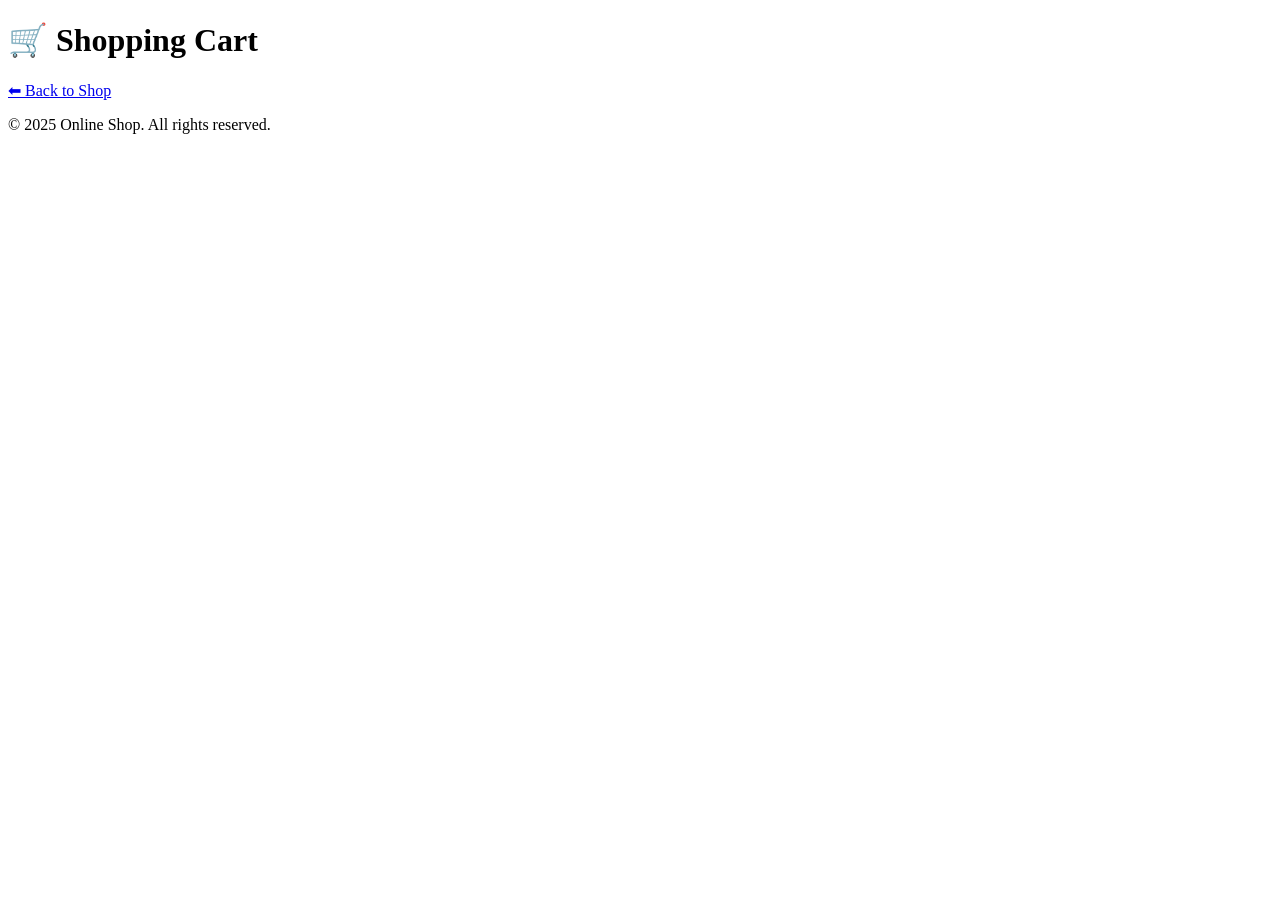
==== cart.html @ 01576b14 "Create cart.html" ====
<!DOCTYPE html>
<html lang="en">
<head>
  <meta charset="UTF-8" />
  <meta name="viewport" content="width=device-width, initial-scale=1.0" />
  <title>🛒 Your Cart</title>
  <link rel="stylesheet" href="style.css" />
</head>
<body>
  <header>
    <h1>🛒 Shopping Cart</h1>
    <a href="index.html" class="cart-link">⬅ Back to Shop</a>
  </header>

  <main id="cartContainer"></main>

  <footer>
    <p> © 2025 Online Shop. All rights reserved.</p>
  </footer>

  <script src="cart.js"></script>
</body>
</html>
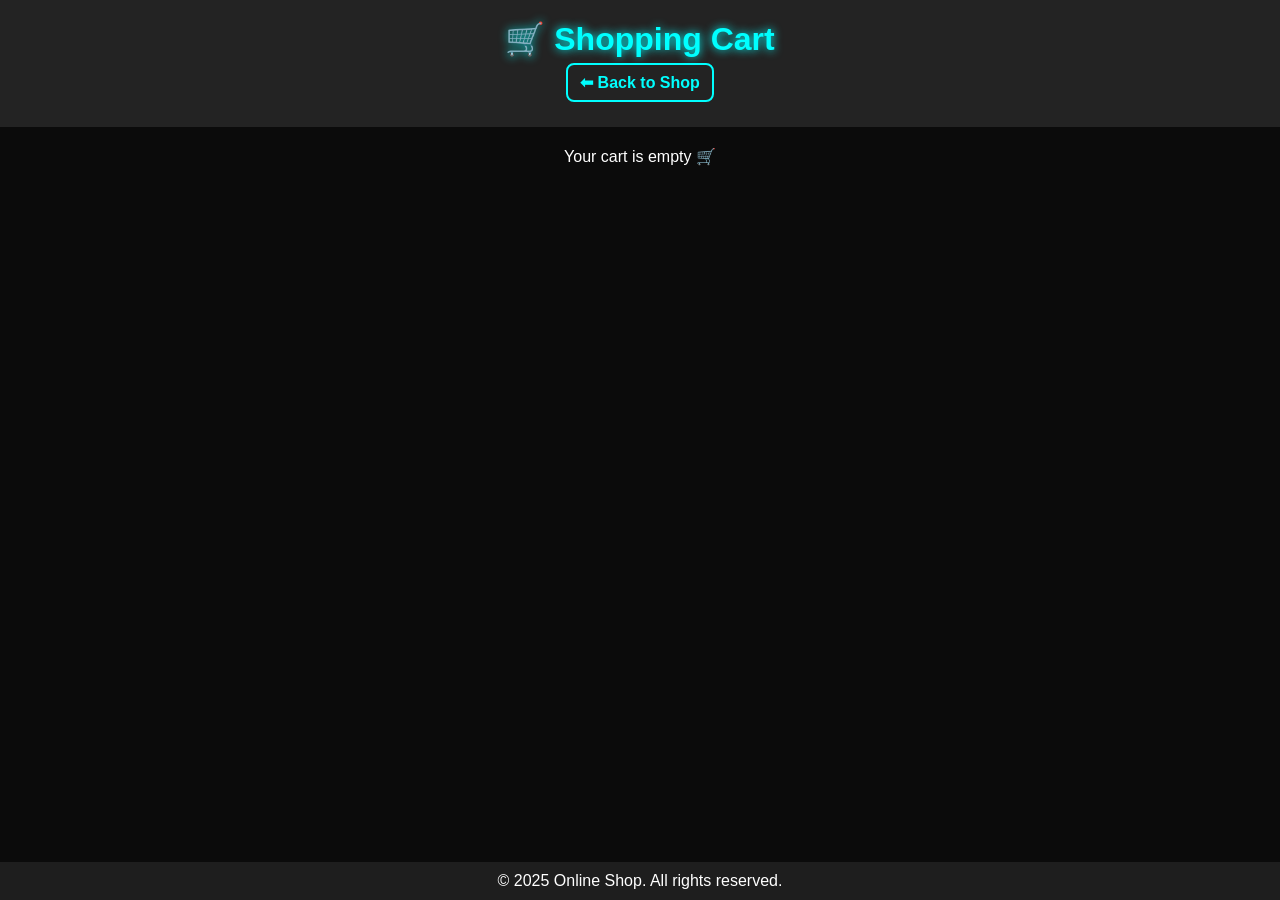
==== commit 9f8edaa7: "Update cart.html" ====
--- a/cart.html
+++ b/cart.html
@@ -7,6 +7,11 @@
   <link rel="stylesheet" href="style.css" />
 </head>
 <body>
+      <!-- Background Video -->
+  <video autoplay muted loop id="bg-video">
+    <source src="assets/videos/bg-video.mp4" type="video/mp4" />
+    Your browser does not support the video tag.
+  </video>
   <header>
     <h1>🛒 Shopping Cart</h1>
     <a href="index.html" class="cart-link">⬅ Back to Shop</a>
--- a/style.css
+++ b/style.css
@@ -0,0 +1,146 @@
+* {
+  box-sizing: border-box;
+  margin: 0;
+  padding: 0;
+  font-family: "Poppins", sans-serif;
+}
+
+body {
+  background: #0b0b0b;
+  color: #fff;
+  min-height: 100vh;
+  display: flex;
+  flex-direction: column;
+}
+
+/* Background Video */
+#bg-video {
+  position: fixed;
+  top: 0;
+  left: 0;
+  width: 100%;
+  height: 100%;
+  object-fit: cover;
+  filter: brightness(40%);
+  z-index: -2;
+}
+
+header {
+  text-align: center;
+  padding: 20px;
+  background: rgba(255,255,255,0.1);
+}
+
+h1 {
+  color: #00ffff;
+  text-shadow: 0 0 10px #00ffff;
+}
+
+.filters {
+  margin-top: 10px;
+}
+
+select, .cart-link {
+  padding: 8px 12px;
+  margin: 5px;
+  border-radius: 8px;
+  border: 2px solid #00ffff;
+  background: transparent;
+  color: #00ffff;
+  text-decoration: none;
+  font-weight: bold;
+  display: inline-block;
+}
+
+.cart-link:hover, select:hover {
+  background: #00ffff;
+  color: #000;
+  box-shadow: 0 0 10px #00ffff;
+}
+
+#productContainer, #cartContainer {
+  display: flex;
+  flex-wrap: wrap;
+  justify-content: center;
+  gap: 20px;
+  padding: 20px;
+  flex: 1;
+}
+
+.product-card, .cart-card {
+  background: rgba(255,255,255,0.08);
+  border-radius: 12px;
+  width: 220px;
+  text-align: center;
+  padding: 15px;
+  transition: 0.3s;
+  box-shadow: 0 0 10px rgba(0,255,255,0.2);
+  overflow: hidden;
+  word-wrap: break-word;
+}
+
+.product-card:hover, .cart-card:hover {
+  transform: scale(1.05);
+  box-shadow: 0 0 20px rgba(0,255,255,0.5);
+}
+
+.product-card img, .cart-card img {
+  width: 100%;
+  border-radius: 10px;
+  margin-bottom: 10px;
+}
+
+.product-card h3, .cart-card h3 {
+  color: #00ffff;
+  margin-bottom: 8px;
+}
+
+button {
+  margin-top: 8px;
+  padding: 8px 15px;
+  border: none;
+  border-radius: 6px;
+  background: #00ffff;
+  color: #000;
+  cursor: pointer;
+  font-weight: bold;
+  transition: 0.3s;
+}
+
+button:hover {
+  background: #007bff;
+  color: #fff;
+  box-shadow: 0 0 10px #00ffff;
+}
+
+.favorite {
+  background: #ff0066;
+  color: #fff;
+}
+
+footer {
+  text-align: center;
+  padding: 10px;
+  background: rgba(255,255,255,0.08);
+}
+
+.total-section {
+  text-align: center;
+  margin: 20px;
+  font-size: 1.2em;
+}
+
+@media (max-width: 600px) {
+  #productContainer, #cartContainer {
+    flex-direction: column;
+    align-items: center;
+  }
+
+  .product-card, .cart-card {
+    width: 85%;
+  }
+
+  select, .cart-link {
+    width: 90%;
+  }
+}
